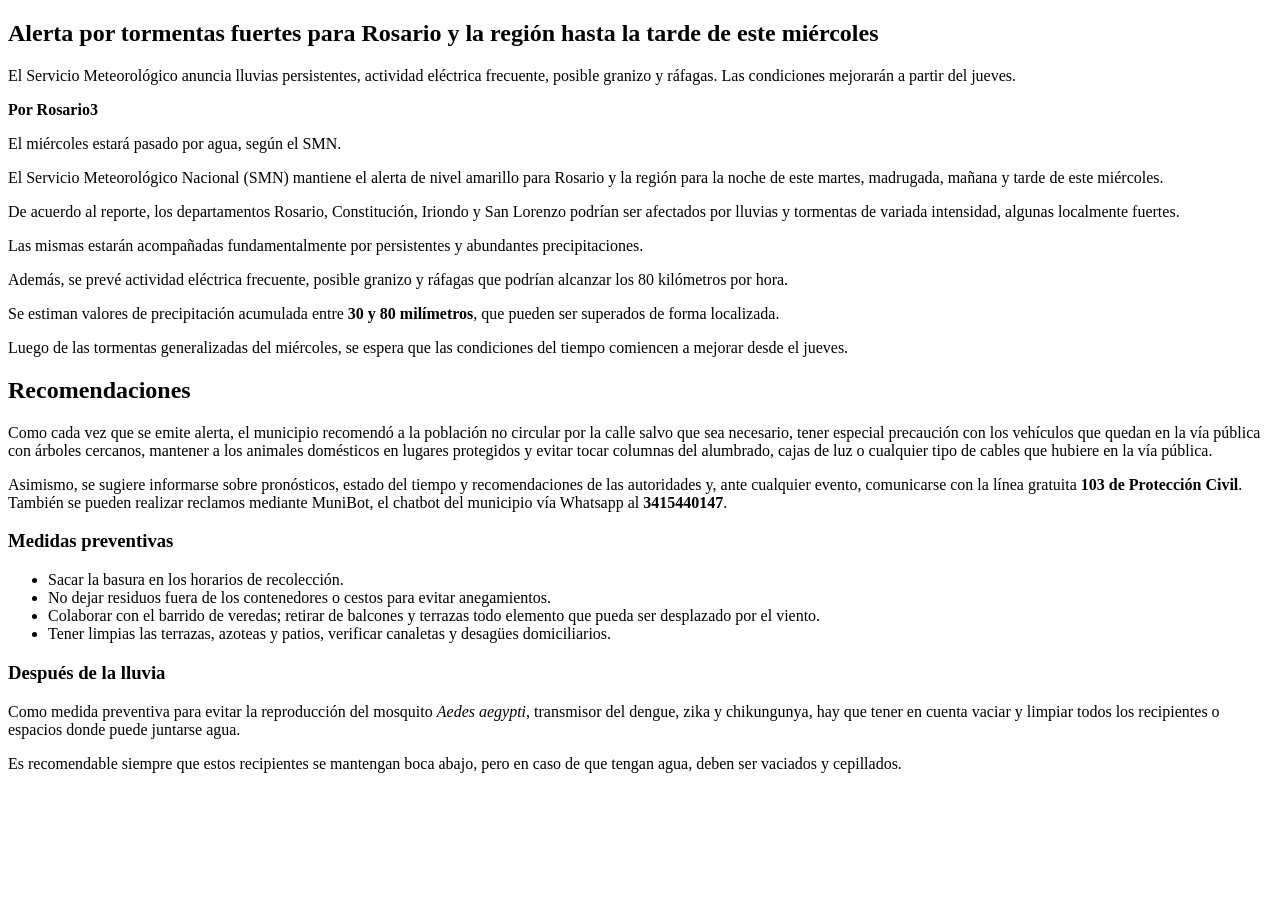
==== index.html @ 94208ec6 "Noticia Ejercicio 2 DEW" ====
<!DOCTYPE html>
<html lang="es">
<head>
	<meta charset="UTF-8">
	<meta name="viewport" content="width=device-width, initial-scale=1.0">
	<title>Alerta por tormentas fuertes para Rosario y la región</title>
</head>
<body>
	<article>
		<header>
			<h1>Alerta por tormentas fuertes para Rosario y la región hasta la tarde de este miércoles</h1>
			<p>El Servicio Meteorológico anuncia lluvias persistentes, actividad eléctrica frecuente, posible granizo y ráfagas. Las condiciones mejorarán a partir del jueves.</p>
			<p><strong>Por Rosario3</strong></p>
		</header>

		<p>El miércoles estará pasado por agua, según el SMN.</p>

		<p>El Servicio Meteorológico Nacional (SMN) mantiene el alerta de nivel amarillo para Rosario y la región para la noche de este martes, madrugada, mañana y tarde de este miércoles.</p>

		<p>De acuerdo al reporte, los departamentos Rosario, Constitución, Iriondo y San Lorenzo podrían ser afectados por lluvias y tormentas de variada intensidad, algunas localmente fuertes.</p>

		<p>Las mismas estarán acompañadas fundamentalmente por persistentes y abundantes precipitaciones.</p>

		<p>Además, se prevé actividad eléctrica frecuente, posible granizo y ráfagas que podrían alcanzar los 80 kilómetros por hora.</p>

		<p>Se estiman valores de precipitación acumulada entre <strong>30 y 80 milímetros</strong>, que pueden ser superados de forma localizada.</p>

		<p>Luego de las tormentas generalizadas del miércoles, se espera que las condiciones del tiempo comiencen a mejorar desde el jueves.</p>

		<h2>Recomendaciones</h2>

		<p>Como cada vez que se emite alerta, el municipio recomendó a la población no circular por la calle salvo que sea necesario, tener especial precaución con los vehículos que quedan en la vía pública con árboles cercanos, mantener a los animales domésticos en lugares protegidos y evitar tocar columnas del alumbrado, cajas de luz o cualquier tipo de cables que hubiere en la vía pública.</p>

		<p>Asimismo, se sugiere informarse sobre pronósticos, estado del tiempo y recomendaciones de las autoridades y, ante cualquier evento, comunicarse con la línea gratuita <strong>103 de Protección Civil</strong>. También se pueden realizar reclamos mediante MuniBot, el chatbot del municipio vía Whatsapp al <strong>3415440147</strong>.</p>

		<h3>Medidas preventivas</h3>
		<ul>
			<li>Sacar la basura en los horarios de recolección.</li>
			<li>No dejar residuos fuera de los contenedores o cestos para evitar anegamientos.</li>
			<li>Colaborar con el barrido de veredas; retirar de balcones y terrazas todo elemento que pueda ser desplazado por el viento.</li>
			<li>Tener limpias las terrazas, azoteas y patios, verificar canaletas y desagües domiciliarios.</li>
		</ul>

		<h3>Después de la lluvia</h3>
		<p>Como medida preventiva para evitar la reproducción del mosquito <em>Aedes aegypti</em>, transmisor del dengue, zika y chikungunya, hay que tener en cuenta vaciar y limpiar todos los recipientes o espacios donde puede juntarse agua.</p>

		<p>Es recomendable siempre que estos recipientes se mantengan boca abajo, pero en caso de que tengan agua, deben ser vaciados y cepillados.</p>
	</article>
</body>
</html>
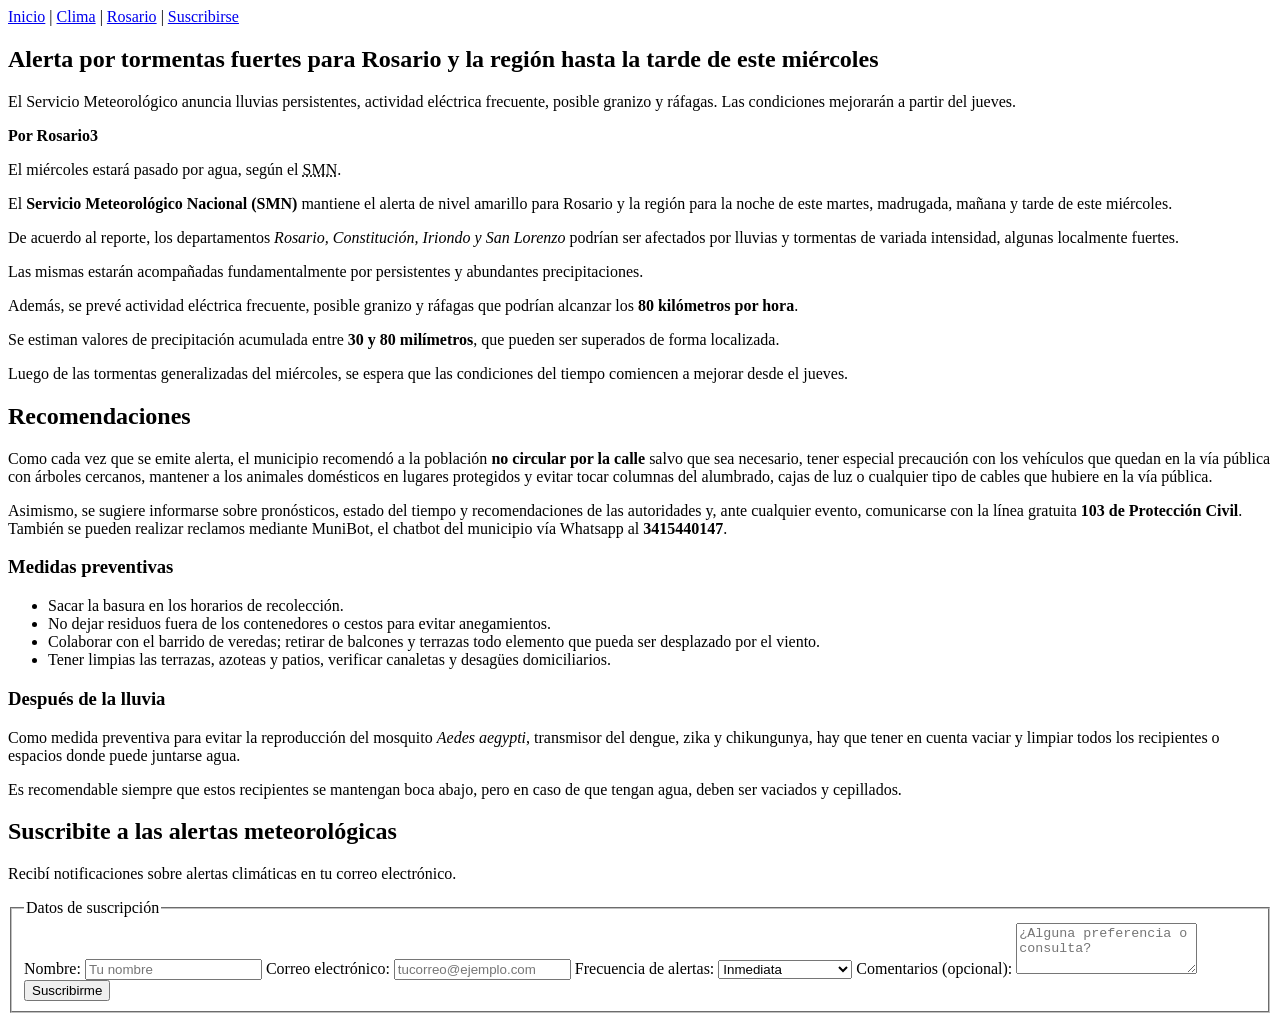
==== commit da21cb42: "Clase 03: agregar etiquetas semánticas y formulario de suscripción" ====
--- a/index.html
+++ b/index.html
@@ -6,45 +6,87 @@
 	<title>Alerta por tormentas fuertes para Rosario y la región</title>
 </head>
 <body>
+
+	<nav>
+		<a href="#">Inicio</a> |
+		<a href="#">Clima</a> |
+		<a href="#">Rosario</a> |
+		<a href="#suscripcion">Suscribirse</a>
+	</nav>
+
 	<article>
 		<header>
 			<h1>Alerta por tormentas fuertes para Rosario y la región hasta la tarde de este miércoles</h1>
 			<p>El Servicio Meteorológico anuncia lluvias persistentes, actividad eléctrica frecuente, posible granizo y ráfagas. Las condiciones mejorarán a partir del jueves.</p>
-			<p><strong>Por Rosario3</strong></p>
+			<p><strong>Por <span>Rosario3</span></strong></p>
 		</header>
 
-		<p>El miércoles estará pasado por agua, según el SMN.</p>
+		<section>
+			<p>El miércoles estará pasado por agua, según el <abbr title="Servicio Meteorológico Nacional">SMN</abbr>.</p>
 
-		<p>El Servicio Meteorológico Nacional (SMN) mantiene el alerta de nivel amarillo para Rosario y la región para la noche de este martes, madrugada, mañana y tarde de este miércoles.</p>
+			<p>El <strong>Servicio Meteorológico Nacional (SMN)</strong> mantiene el alerta de nivel <span>amarillo</span> para Rosario y la región para la noche de este martes, madrugada, mañana y tarde de este miércoles.</p>
 
-		<p>De acuerdo al reporte, los departamentos Rosario, Constitución, Iriondo y San Lorenzo podrían ser afectados por lluvias y tormentas de variada intensidad, algunas localmente fuertes.</p>
+			<p>De acuerdo al reporte, los departamentos <em>Rosario, Constitución, Iriondo y San Lorenzo</em> podrían ser afectados por lluvias y tormentas de variada intensidad, algunas localmente fuertes.</p>
 
-		<p>Las mismas estarán acompañadas fundamentalmente por persistentes y abundantes precipitaciones.</p>
+			<p>Las mismas estarán acompañadas fundamentalmente por persistentes y abundantes precipitaciones.</p>
 
-		<p>Además, se prevé actividad eléctrica frecuente, posible granizo y ráfagas que podrían alcanzar los 80 kilómetros por hora.</p>
+			<p>Además, se prevé actividad eléctrica frecuente, posible granizo y ráfagas que podrían alcanzar los <strong>80 kilómetros por hora</strong>.</p>
 
-		<p>Se estiman valores de precipitación acumulada entre <strong>30 y 80 milímetros</strong>, que pueden ser superados de forma localizada.</p>
+			<p>Se estiman valores de precipitación acumulada entre <strong>30 y 80 milímetros</strong>, que pueden ser superados de forma localizada.</p>
 
-		<p>Luego de las tormentas generalizadas del miércoles, se espera que las condiciones del tiempo comiencen a mejorar desde el jueves.</p>
+			<p>Luego de las tormentas generalizadas del miércoles, se espera que las condiciones del tiempo comiencen a mejorar desde el jueves.</p>
+		</section>
 
-		<h2>Recomendaciones</h2>
+		<section>
+			<h2>Recomendaciones</h2>
 
-		<p>Como cada vez que se emite alerta, el municipio recomendó a la población no circular por la calle salvo que sea necesario, tener especial precaución con los vehículos que quedan en la vía pública con árboles cercanos, mantener a los animales domésticos en lugares protegidos y evitar tocar columnas del alumbrado, cajas de luz o cualquier tipo de cables que hubiere en la vía pública.</p>
+			<p>Como cada vez que se emite alerta, el municipio recomendó a la población <strong>no circular por la calle</strong> salvo que sea necesario, tener especial precaución con los vehículos que quedan en la vía pública con árboles cercanos, mantener a los animales domésticos en lugares protegidos y evitar tocar columnas del alumbrado, cajas de luz o cualquier tipo de cables que hubiere en la vía pública.</p>
 
-		<p>Asimismo, se sugiere informarse sobre pronósticos, estado del tiempo y recomendaciones de las autoridades y, ante cualquier evento, comunicarse con la línea gratuita <strong>103 de Protección Civil</strong>. También se pueden realizar reclamos mediante MuniBot, el chatbot del municipio vía Whatsapp al <strong>3415440147</strong>.</p>
+			<p>Asimismo, se sugiere informarse sobre pronósticos, estado del tiempo y recomendaciones de las autoridades y, ante cualquier evento, comunicarse con la línea gratuita <strong>103 de Protección Civil</strong>. También se pueden realizar reclamos mediante <span>MuniBot</span>, el chatbot del municipio vía Whatsapp al <strong>3415440147</strong>.</p>
 
-		<h3>Medidas preventivas</h3>
-		<ul>
-			<li>Sacar la basura en los horarios de recolección.</li>
-			<li>No dejar residuos fuera de los contenedores o cestos para evitar anegamientos.</li>
-			<li>Colaborar con el barrido de veredas; retirar de balcones y terrazas todo elemento que pueda ser desplazado por el viento.</li>
-			<li>Tener limpias las terrazas, azoteas y patios, verificar canaletas y desagües domiciliarios.</li>
-		</ul>
+			<h3>Medidas preventivas</h3>
+			<ul>
+				<li>Sacar la basura en los horarios de recolección.</li>
+				<li>No dejar residuos fuera de los contenedores o cestos para evitar anegamientos.</li>
+				<li>Colaborar con el barrido de veredas; retirar de balcones y terrazas todo elemento que pueda ser desplazado por el viento.</li>
+				<li>Tener limpias las terrazas, azoteas y patios, verificar canaletas y desagües domiciliarios.</li>
+			</ul>
 
-		<h3>Después de la lluvia</h3>
-		<p>Como medida preventiva para evitar la reproducción del mosquito <em>Aedes aegypti</em>, transmisor del dengue, zika y chikungunya, hay que tener en cuenta vaciar y limpiar todos los recipientes o espacios donde puede juntarse agua.</p>
+			<h3>Después de la lluvia</h3>
+			<p>Como medida preventiva para evitar la reproducción del mosquito <em>Aedes aegypti</em>, transmisor del dengue, zika y chikungunya, hay que tener en cuenta vaciar y limpiar todos los recipientes o espacios donde puede juntarse agua.</p>
 
-		<p>Es recomendable siempre que estos recipientes se mantengan boca abajo, pero en caso de que tengan agua, deben ser vaciados y cepillados.</p>
+			<p>Es recomendable siempre que estos recipientes se mantengan boca abajo, pero en caso de que tengan agua, deben ser vaciados y cepillados.</p>
+		</section>
 	</article>
+
+	<section id="suscripcion">
+		<h2>Suscribite a las alertas meteorológicas</h2>
+		<p>Recibí notificaciones sobre alertas climáticas en tu correo electrónico.</p>
+
+		<form action="#" method="post">
+			<fieldset>
+				<legend>Datos de suscripción</legend>
+
+				<label for="nombre">Nombre:</label>
+				<input type="text" id="nombre" name="nombre" placeholder="Tu nombre" required>
+
+				<label for="email">Correo electrónico:</label>
+				<input type="email" id="email" name="email" placeholder="tucorreo@ejemplo.com" required>
+
+				<label for="frecuencia">Frecuencia de alertas:</label>
+				<select id="frecuencia" name="frecuencia">
+					<option value="inmediata">Inmediata</option>
+					<option value="diaria">Resumen diario</option>
+					<option value="semanal">Resumen semanal</option>
+				</select>
+
+				<label for="comentarios">Comentarios (opcional):</label>
+				<textarea id="comentarios" name="comentarios" rows="3" placeholder="¿Alguna preferencia o consulta?"></textarea>
+
+				<button type="submit">Suscribirme</button>
+			</fieldset>
+		</form>
+	</section>
+
 </body>
 </html>
